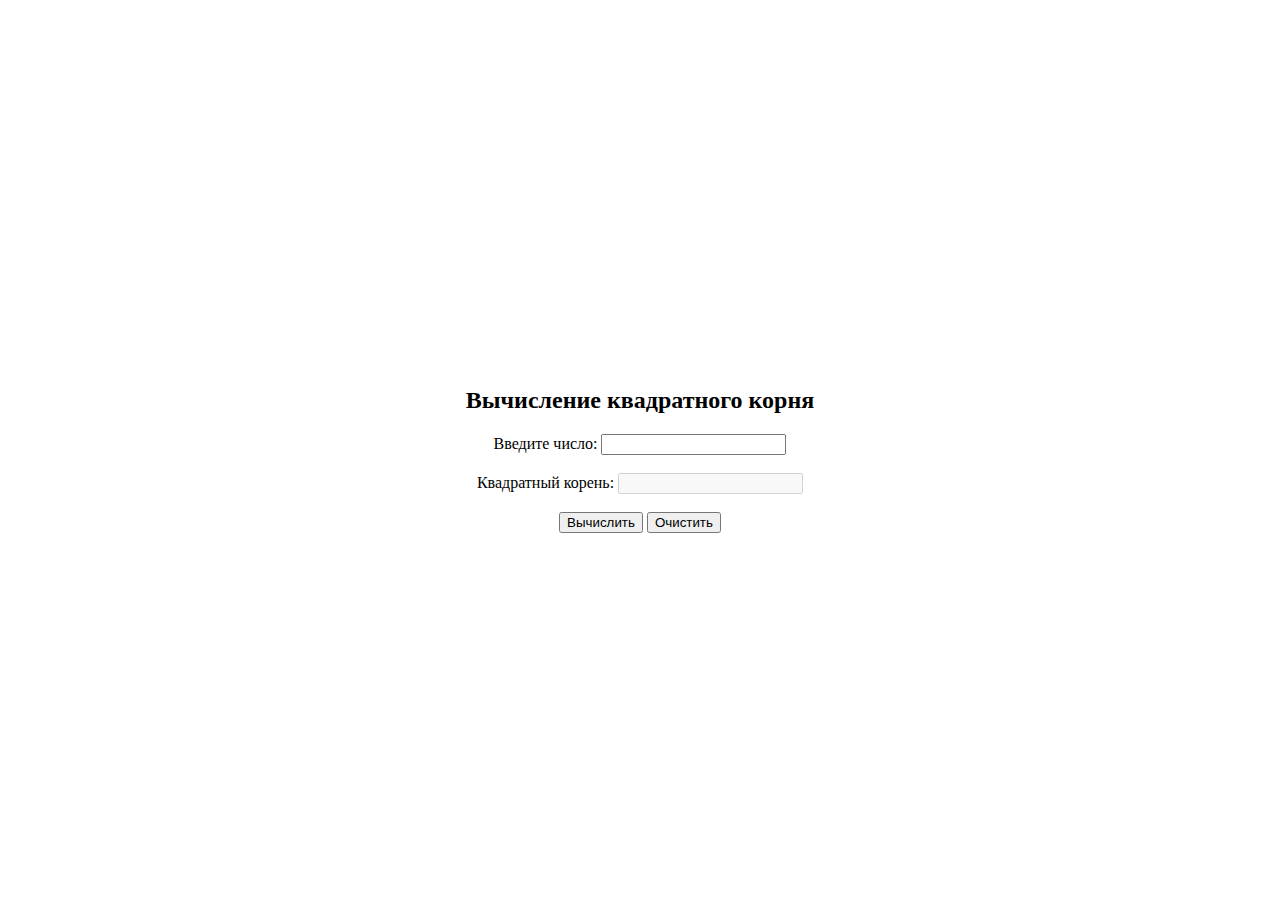
==== laba71.html @ cac3b745 "Add files via upload" ====
<!DOCTYPE html>
<html>
  <head>
    <meta charset="UTF-8">
    <title>Вычисление квадратного корня</title>
    <style>
      body {
        display: flex;
        flex-direction: column;
        align-items: center;
        justify-content: center;
        height: 100vh;
        margin: 0;
      }

      form {
        text-align: center;
        max-width: 400px;
        width: 100%;
      }
    </style>
  </head>
  <body>
    <h2>Вычисление квадратного корня</h2>
    <form>
      <label for="number">Введите число:</label>
      <input type="number" id="number"><br><br>
      
      <label for="result">Квадратный корень:</label>
      <input type="text" id="result" disabled><br><br>
      
      <button type="button" onclick="calculateSquareRoot()">Вычислить</button>
      <button type="button" onclick="resetForm()">Очистить</button>
    </form>
    
    <script>
      function calculateSquareRoot() {
        const number = document.getElementById("number").value;
        
        if (number < 0) {
          document.getElementById("result").value = "Действительного корня не существует";
        } else {
          const squareRoot = Math.sqrt(number);
          document.getElementById("result").value = squareRoot;
        }
      }
      
      function resetForm() {
        document.getElementById("number").value = "";
        document.getElementById("result").value = "";
      }
    </script>
  </body>
</html>
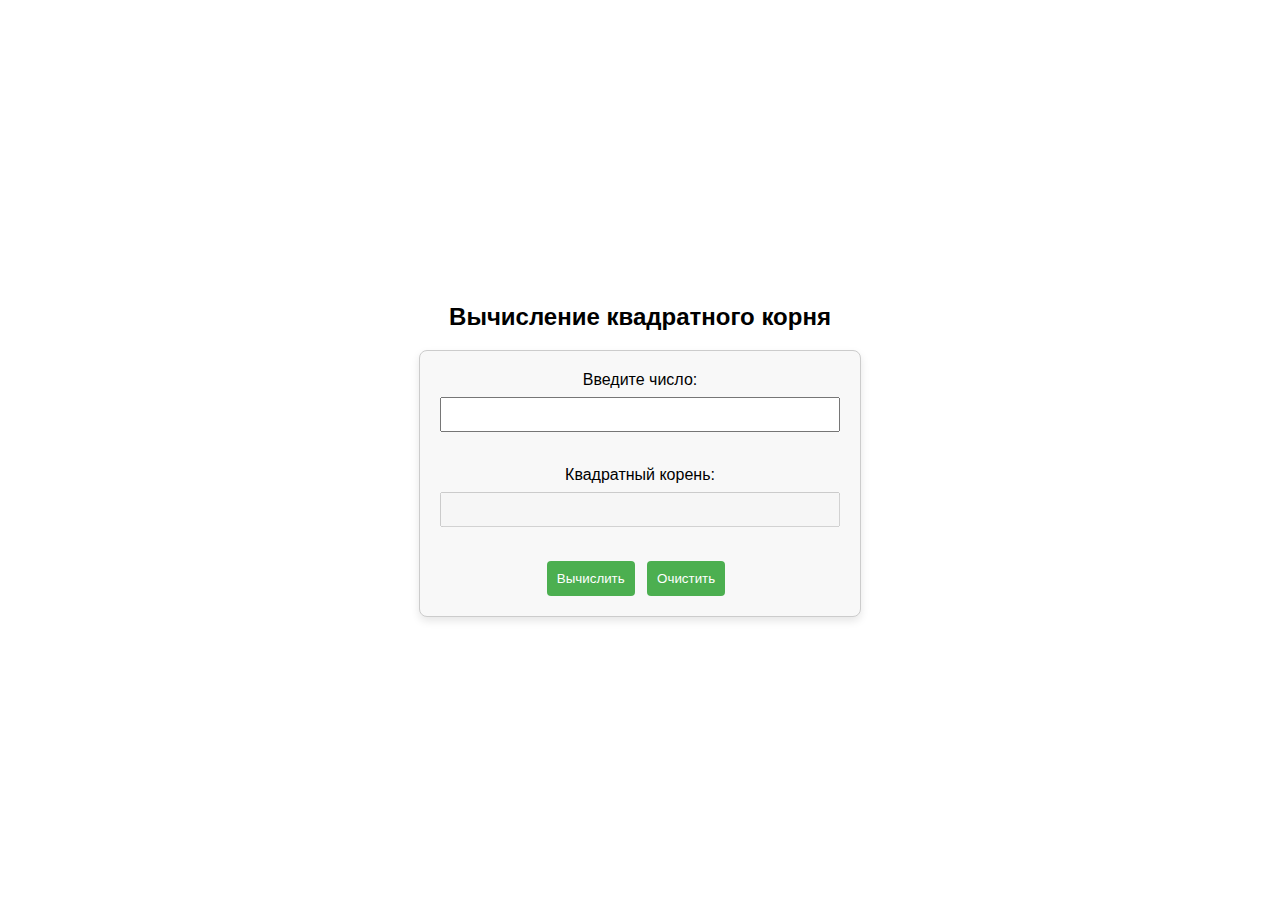
==== commit 0d118396: "laba71.html" ====
--- a/laba71.html
+++ b/laba71.html
@@ -11,12 +11,44 @@
         justify-content: center;
         height: 100vh;
         margin: 0;
+        font-family: Arial, sans-serif;
       }
 
       form {
         text-align: center;
         max-width: 400px;
         width: 100%;
+        padding: 20px;
+        border: 1px solid #ccc;
+        border-radius: 8px;
+        background-color: #f8f8f8;
+        box-shadow: 0 4px 8px rgba(0, 0, 0, 0.1);
+      }
+
+      label {
+        display: block;
+        margin-bottom: 8px;
+      }
+
+      input {
+        width: 100%;
+        padding: 8px;
+        margin-bottom: 16px;
+        box-sizing: border-box;
+      }
+
+      button {
+        background-color: #4caf50;
+        color: white;
+        padding: 10px;
+        border: none;
+        border-radius: 4px;
+        cursor: pointer;
+        margin-right: 8px;
+      }
+
+      button:hover {
+        background-color: #45a049;
       }
     </style>
   </head>
